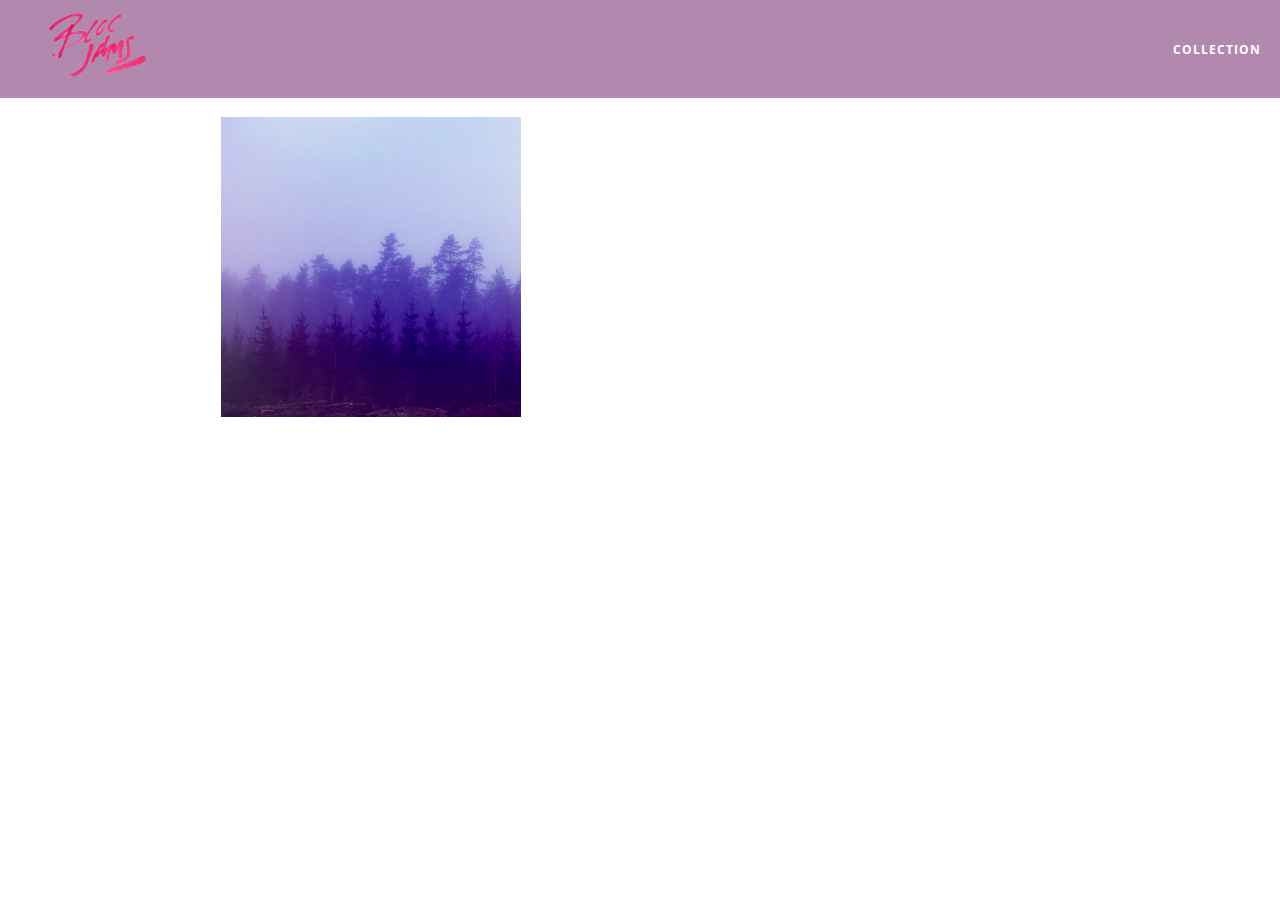
==== album.html @ 322acf80 "adding animation branch" ====
<!DOCTYPE html>
<html>
    <head>
    <title>Bloc Jams</title>
    <meta name="viewport" content="width=device-width, initial-scaled=1">
         <link rel="stylesheet" type="text/css" href="http://fonts.googleapis.com/css?family=Open+Sans:400,800,600,700,300">
         <link rel="stylesheet" type="text/css" href="http://code.ionicframework.com/ionicons/2.0.1/css/ionicons.min.css">
         <link rel="stylesheet" type="text/css" href="styles/normalize.css">
         <link rel="stylesheet" type="text/css" href="styles/main.css">
         <link rel="stylesheet" type="text/css" href="styles/album.css">
    </head>
    <body class="album">
        <nav class="navbar"> <!-- nav bar -->
            <a href="index.html" class="logo">
            <img src="assets/images/bloc_jams_logo.png" alt="bloc jams logo">
            </a>
            <div class="links-container">
                <a href="collection.html" class="navbar-link">collection</a>
            </div>
        </nav>
                 
         <main class="album-view container narrow">
             <section class="clearfix">
                 <div class="column half">
                     <img src="assets/images/album_covers/01.png" class="album-cover-art">
                 </div>
                 <div class="album-view-details column half">
                     <h2 class="album-view-title">The Colors</h2>
                     <h3 class="album-view-artist">Pablo Picasso</h3>
                     <h5 class="album-view-release-info">1909 Spanish Records</h5>
                 </div>
             </section>
              <table class="album-view-song-list">
                 <tr class="album-view-song-item">
                     <td class="song-item-number">1</td>
                     <td class="song-item-title">Blue</td>
                     <td class="song-item-duration">X:XX</td>
                 </tr>
                 <tr class="album-view-song-item">
                     <td class="song-item-number">2</td>
                     <td class="song-item-title">Red</td>
                     <td class="song-item-duration">X:XX</td>
                 </tr>
                 <tr class="album-view-song-item">
                     <td class="song-item-number">3</td>
                     <td class="song-item-title">Green</td>
                     <td class="song-item-duration">X:XX</td>
                 </tr>
                 <tr class="album-view-song-item">
                     <td class="song-item-number">4</td>
                     <td class="song-item-title">Purple</td>
                     <td class="song-item-duration">X:XX</td>
                 </tr>
                 <tr class="album-view-song-item">
                     <td class="song-item-number">5</td>
                     <td class="song-item-title">Black</td>
                     <td class="song-item-duration">X:XX</td>
                 </tr>
             </table>
         </main>
    </body>
</html>
---- styles/main.css ----
*, *::before, *::after {
     -moz-box-sizing: border-box;
     -webkit-box-sizing: border-box;
     box-sizing: border-box;
 } 

html {
     height: 100%; /* makes sure our HTML takes up 100% of the browser window */
     font-size: 100%;
 }
 
 body {
     font-family: 'Open Sans'; /* sets our font to the "Open Sans" typeface */
     color: white;             /* sets the text color to white */
     min-height: 100%;         /* says the height of the body must be, at minimum, 100% of the window */
 }
 
 body.landing {
     background-color: rgb(58,23,63); /* sets the background color to an RGB value (see below) */
 }

 .navbar {
     position: relative;
     padding: 0.5rem;
     /* #1 */
     background-color: rgba(101,18,95,0.5);
     /* #2 */
     z-index: 1;
 }
 
 .navbar .logo {
     position: relative;
     left: 2rem;
     cursor: pointer;  /* produces the finger-pointer icon when you hover over the logo */
 }
 
 .navbar .links-container {
     display: table;
     position: absolute;
     top: 0;
     right: 0;
     height: 100px;
     color: white;
     /* #3 */
     text-decoration: none;
 }
 
 .links-container .navbar-link {
     display: table-cell;
     position: relative;
     height: 100%;
     padding-left: 1rem;
     padding-right: 1rem;
     /* #4 */
     vertical-align: middle;
     color: white;
     font-size: 0.625rem;
     letter-spacing: 0.05rem;
     font-weight: 700;
     text-transform: uppercase;
     /* #3 */
     text-decoration: none;
     cursor: pointer;
 }
 
   /* #5 */
 .links-container .navbar-link:hover {
     color: rgb(233,50,117);
 }

.links-container .navbar-link:active {
     color: rgb(233,50,117);
    background-color: white;
}

.container {
    margin: 0 auto;
    max-width: 64rem;
    
}
 .container.narrow {
     max-width: 56rem;
 }

 /* Medium and small screens (640px) */
 @media (min-width: 640px) {
   html { font-size: 112%; }
     .column {
         float: left;
         padding-left: 1rem;
         padding-right: 1rem;
 }
     .column.full { width: 100%; }
     .column.two-thirds { width: 66.7%; }
     .column.half { width: 50%;}
     .column.third { width: 33.3%; }
     .column.fourth { width: 25%; }
     .column.flow-oppositie { float: right; }
}

     
 
 /* Large screens (1024px) */
 @media (min-width: 1024px) {
   html { font-size: 120%; }
 }
     
     


}

.clearfix::before,
.clearfix::after {
   content: " ";
   display: table;
}

.clearfix::after {
   clear: both;
}
---- styles/album.css ----
body.album {
     background-image: url(../assets/images/blurred_backgrounds/blur_bg_3.jpg);
     background-repeat: no-repeat;
     background-attachment: fixed;
     background-position: center center;
     background-size: cover;
 }
 
 .album-cover-art {
     position: relative;
     left: 20%;
     margin-top: 1rem;
     width: 60%;
 }
 
 .album-view-details {
     position: relative;
     top: 1.5rem;
     padding: 1rem;
 }
 
 .album-view-details .album-view-title {
     font-weight: 300;
     font-size: 2rem;
 }
 
 .album-view-details .album-view-artist {
     font-weight: 300;
     font-size: 1.5rem;
 }
 
 .album-view-details .album-view-release-info {
     font-weight: 300;
     font-size: 0.75rem;
 }

.album-view-song-list {
     width: 90%;
     margin: 1.5rem auto;
     font-weight: 300;
     font-size: 0.75em;
     border-collapse: collapse;
 }
 
 .album-view-song-item {
     height: 3rem;
     /* #1 */
     border-bottom: 1px solid rgba(255,255,255,0.5);
 }
 
 .song-item-number {
     width: 5%;
 }
 
 .song-item-title {
     width: 85%;
 }
 
 .song-item-duration {
     width: 5%;
 }

/* #2 */
 @media (max-width: 640px) and (min-width: 320px) {
     .album-view-details {
         text-align: center;
     }
     
     .album-view-title {
         margin-top: 0;   
     }
 }
 
 /* #3 */
 @media (max-width: 1024px) and (min-width: 320px) {
    .album-view-song-list {
         position: relative;
         top: 1rem;
         width: 80%;
         margin: auto;
     }
 }
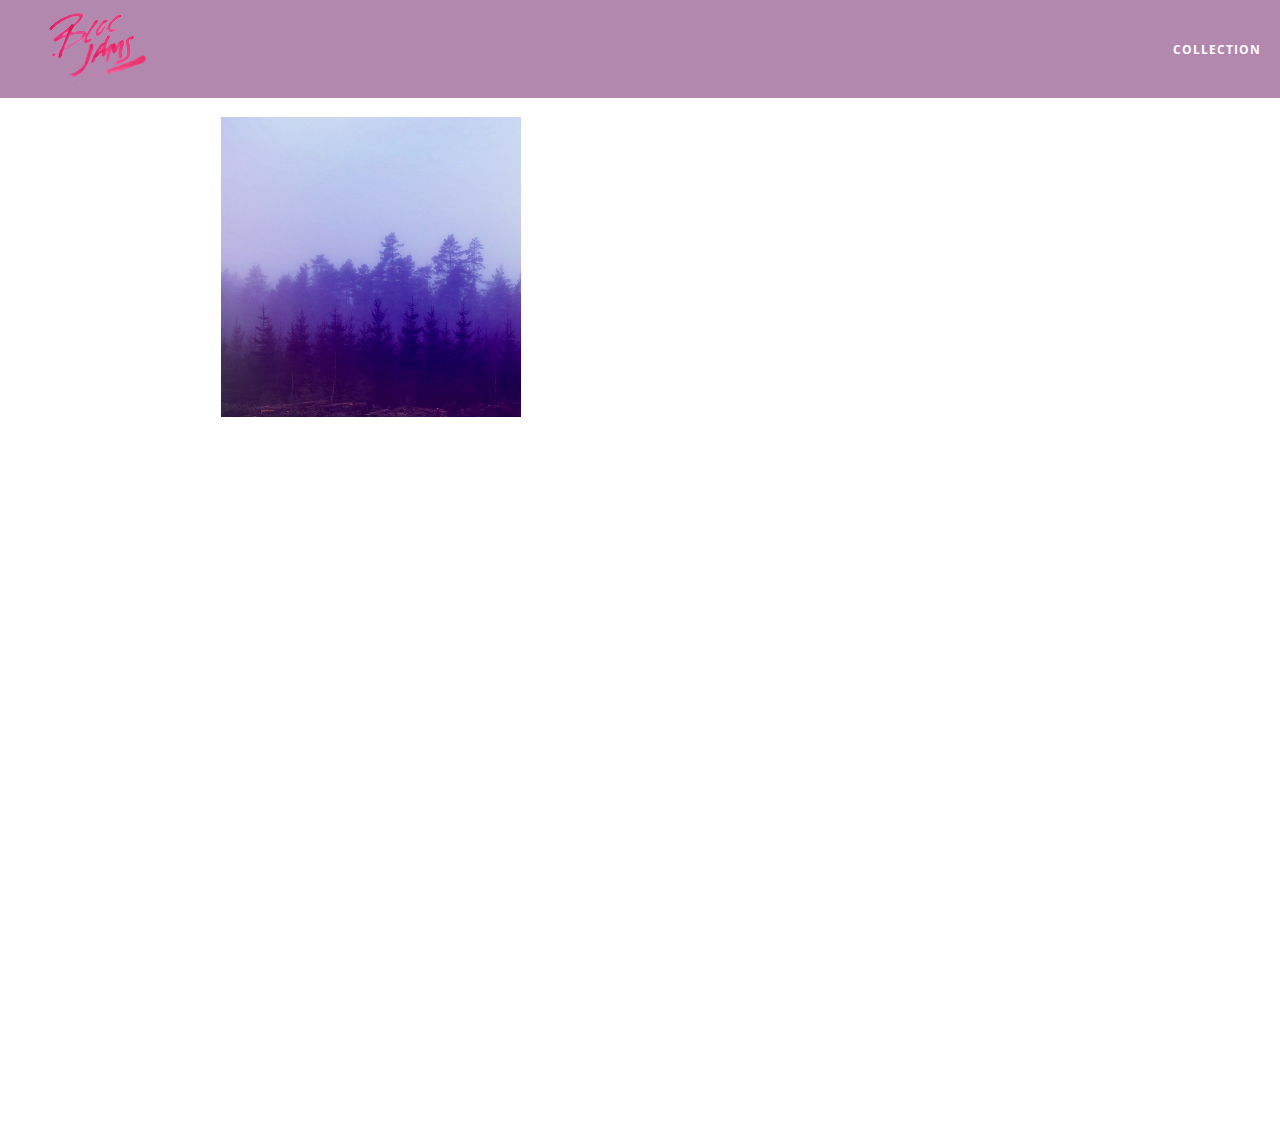
==== commit 78cf624b: "checkpoint 16 completed" ====
--- a/album.html
+++ b/album.html
@@ -8,6 +8,7 @@
          <link rel="stylesheet" type="text/css" href="styles/normalize.css">
          <link rel="stylesheet" type="text/css" href="styles/main.css">
          <link rel="stylesheet" type="text/css" href="styles/album.css">
+         <link rel="stylesheet" type="text/css" href="styles/player_bar.css">
     </head>
     <body class="album">
         <nav class="navbar"> <!-- nav bar -->
@@ -31,32 +32,45 @@
                  </div>
              </section>
               <table class="album-view-song-list">
-                 <tr class="album-view-song-item">
-                     <td class="song-item-number">1</td>
-                     <td class="song-item-title">Blue</td>
-                     <td class="song-item-duration">X:XX</td>
-                 </tr>
-                 <tr class="album-view-song-item">
-                     <td class="song-item-number">2</td>
-                     <td class="song-item-title">Red</td>
-                     <td class="song-item-duration">X:XX</td>
-                 </tr>
-                 <tr class="album-view-song-item">
-                     <td class="song-item-number">3</td>
-                     <td class="song-item-title">Green</td>
-                     <td class="song-item-duration">X:XX</td>
-                 </tr>
-                 <tr class="album-view-song-item">
-                     <td class="song-item-number">4</td>
-                     <td class="song-item-title">Purple</td>
-                     <td class="song-item-duration">X:XX</td>
-                 </tr>
-                 <tr class="album-view-song-item">
-                     <td class="song-item-number">5</td>
-                     <td class="song-item-title">Black</td>
-                     <td class="song-item-duration">X:XX</td>
-                 </tr>
+              
              </table>
          </main>
+        <section class="player-bar">
+           <div class="container">
+              <div class="control-group main-controls">
+                  <a class="previous">
+                     <span class="ion-skip-backward"></span> 
+                  </a>
+                  <a class="play-pause">
+                    <span class="ion-play"></span>
+                  </a>
+                  <a class="next">
+                    <span class="ion-skip-forward"></span>
+                  </a>
+              </div>
+              <div class="control-group currently-playing">
+                  <h2 class="song-name">My dumb song</h2>
+                    <div class="seek-control">
+                       <div class="seek-bar">
+                          <div class="fill"></div>
+                           <div class="thumb"></div>
+                        </div>
+                          <div class="current-time">2:30</div>
+                          <div class="total-time">4:45</div>
+                    </div>
+                  <h2 class="artist-song-mobile">My dumb song - Fallout Boy</h2>
+                  <h3 class="artist-name">Fallout Boy</h3>
+              </div>
+              <div class="control-group volume">
+                  <span class="ion-volume-high icon"></span>
+                     <div class="seek-bar">
+                         <div class="fill"></div>
+                         <div class="thumb"></div>
+                     </div>
+              </div>
+            
+            </div>
+        </section>
+        <script src="scripts/album.js"></script>
     </body>
 </html>--- a/styles/album.css
+++ b/styles/album.css
@@ -4,6 +4,7 @@
      background-attachment: fixed;
      background-position: center center;
      background-size: cover;
+     padding-bottom: 200px;
  }
  
  .album-cover-art {
@@ -50,6 +51,7 @@
  
  .song-item-number {
      width: 5%;
+     min-width: 30px;
  }
  
  .song-item-title {
@@ -60,6 +62,28 @@
      width: 5%;
  }
 
+.album-song-button {
+     text-align: center;
+     font-size: 14px;
+     background-color: white;
+     color: rgb(210, 40, 123);
+     border-radius: 50% 50%;
+     display: inline-block;
+     width: 28px;
+     height: 28px;
+ }
+ 
+ .album-song-button:hover {
+     cursor: pointer;
+     color: white;
+     background-color: rgb(210, 40, 123);
+ }
+ 
+ .album-song-button span {
+     line-height: 28px;
+ }
+
+/* Centered text looks better on smaller devices */
 /* #2 */
  @media (max-width: 640px) and (min-width: 320px) {
      .album-view-details {
@@ -79,4 +103,5 @@
          width: 80%;
          margin: auto;
      }
- }+ }
+
--- a/styles/player_bar.css
+++ b/styles/player_bar.css
@@ -0,0 +1,187 @@
+.player-bar {
+    positon: fixed;
+    bottom: 0;
+    left: 0;
+    right: 0;
+    height: 200px;
+    background-color: rgba(255, 255, 255, 0.3);
+    z-index: 100;
+}
+    
+.player-bar a {
+    font-size: 1.1rem;
+    vertical-align: middle;
+}
+
+.player-bar a,
+.player-bar a:hover {
+    color: white;
+    cursor: pointer;
+    text-decoration: none;
+}
+
+.player-bar .container {
+    display: table;
+    padding: 0;
+    width: 90%;
+    min-height: 100%;
+}
+
+.player-bar .control-group {
+    display: table-cell;
+    vertical-align: middle;
+}
+
+.player-bar .main-controls {
+    width: 25%;
+    text-align: left;
+    padding-right: 1rem;
+}
+
+.player-bar .main-controls .previous {
+    margin-right: 16.5%;    
+}
+
+.player-bar .main-controls .play-pause {
+    margin-right: 15%;
+    font-size: 1.6rem;
+}
+.player-bar .currently-playing {
+    width: 50%;
+    text-align: center;
+    position: relative;
+}
+
+
+ .player-bar .currently-playing .song-name,
+ .player-bar .currently-playing .artist-name,
+ .player-bar .currently-playing .artist-song-mobile {
+     text-align: center;
+     font-size: 0.75rem;
+     margin: 0;
+     position: absolute;
+     width: 100%;
+     font-weight: 300;
+ }
+ 
+ .player-bar .currently-playing .song-name,
+ .player-bar .currently-playing .artist-song-mobile {
+     top: 1.1rem;
+ }
+ 
+ .player-bar .currently-playing .artist-name {
+     bottom: 1.1rem;
+ }
+ 
+ .player-bar .currently-playing .artist-song-mobile {
+     display: none;
+ }
+
+ 
+ .seek-control {
+     position: relative;
+     font-size: 0.8rem;
+ }
+ 
+ .seek-control .current-time {
+     position: absolute;
+     top: 0.5rem;
+ }
+ 
+ .seek-control .total-time {
+     position: absolute;
+     right: 0;
+     top: 0.5rem;
+ }
+ 
+ .seek-bar {
+     height: 0.25rem;
+     background-color: rgba(255, 255, 255, 0.3);
+     border-radius: 2px;
+     position: relative;
+     cursor: pointer;
+ }
+ 
+ .seek-bar .fill {
+     background-color: white;
+     width: 36%;
+     height: 0.25rem;
+     border-radius: 2px;
+ }
+ 
+ .seek-bar .thumb {
+     position: absolute;
+     height: 0.5rem;
+     width: 0.5rem;
+     background-color: white;
+     left: 36%;
+     top: 50%;
+     /* #1 */
+     margin-left: -0.25rem;
+     margin-top: -0.25rem;
+     border-radius: 50%;
+     cursor: pointer;
+     -webkit-transition: all 100ms ease-in-out;
+        -moz-transition: all 100ms ease-in-out;
+             transition: all 100ms ease-in-out;
+ }
+ 
+ .seek-bar:hover .thumb {
+     width: 1.1rem;
+     height: 1.1rem;
+     margin-top: -0.5rem;
+     margin-left: -0.5rem;
+ }
+
+
+.player-bar .volume {
+    width: 25%;
+    text-align: right;
+}
+
+ .player-bar .volume .icon {
+     font-size: 1.1rem;
+     display: inline-block;
+     vertical-align: middle;
+ }
+ 
+ .player-bar .volume .seek-bar {
+     display: inline-block;
+     width: 5.75rem;
+     vertical-align: middle;
+ }
+
+@media (max-width: 640px) {
+     .player-bar {
+         padding: 1rem;
+         background-color: rgba(0,0,0,0.6);
+     }
+ 
+     .player-bar .main-controls,
+     .player-bar .currently-playing,
+     .player-bar .volume {
+         display: block;
+         margin: 0 auto;
+         padding: 0;
+         width: 100%;
+         text-align: center;
+     }
+     
+     .player-bar .main-controls,
+     .player-bar .volume {
+         min-height: 3.5rem;
+     }
+     
+     .player-bar .currently-playing {
+         min-height: 2.5rem;
+     }
+      
+     .player-bar .artist-name,
+     .player-bar .song-name {
+         display: none;
+     }
+ 
+     .player-bar .currently-playing .artist-song-mobile {
+         display: block;
+     }
+ }